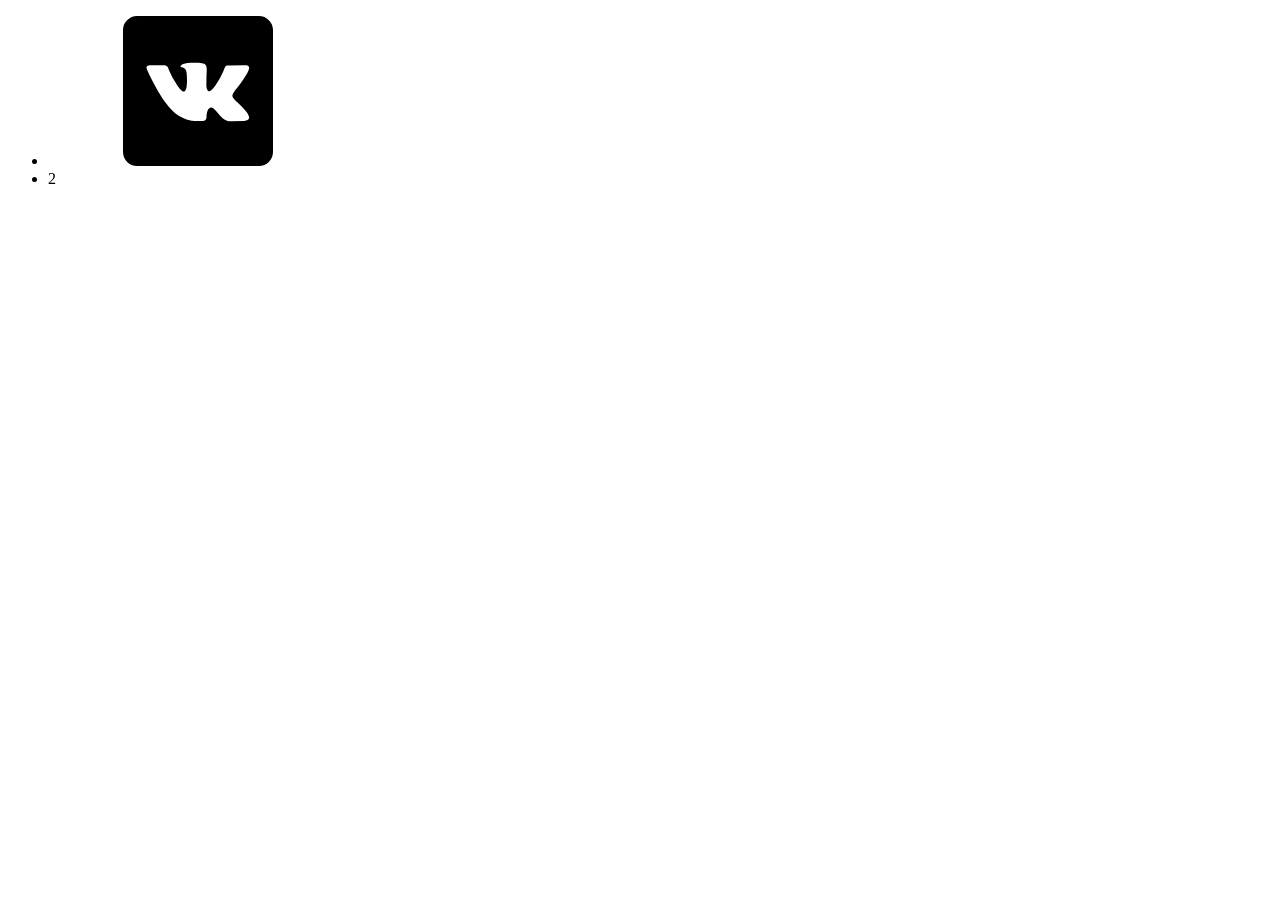
==== 222/index.html @ d19fd9d4 "fff wwdw" ====
<!DOCTYPE html>
<html lang="uk">
  <head>
    <meta charset="UTF-8" />
    <meta name="viewport" content="width=device-width, initial-scale=1.0" />
  </head>
  <body>
    <header>
      <div>
        <ul>
          <li>
            <svg>
              <use href="./images/444.svg#vk"></use>
            </svg>
          </li>
          <li>2</li>
        </ul>
      </div>
    </header>
  </body>
</html>
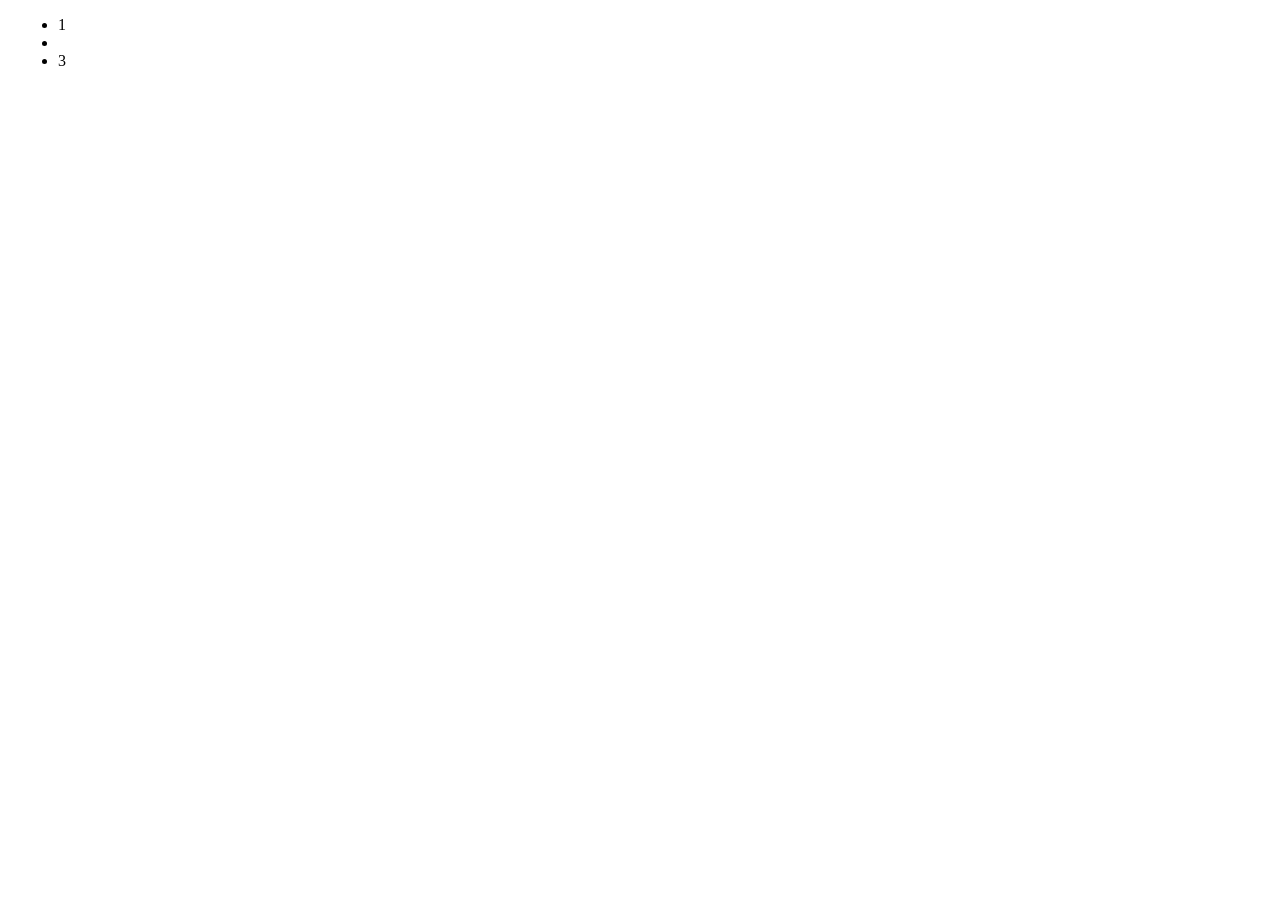
==== commit 34c2e8a4: "fgfdgdfg" ====
--- a/222/index.html
+++ b/222/index.html
@@ -3,19 +3,27 @@
   <head>
     <meta charset="UTF-8" />
     <meta name="viewport" content="width=device-width, initial-scale=1.0" />
+    <link rel="preconnect" href="https://fonts.googleapis.com" />
+    <link rel="preconnect" href="https://fonts.gstatic.com" crossorigin />
+    <link
+      href="https://fonts.googleapis.com/css2?family=Raleway:wght@700&family=Roboto:wght@400;500;700;900&display=swap"
+      rel="stylesheet"
+    />
+    <link
+      rel="stylesheet"
+      href="https://cdn.jsdelivr.net/npm/modern-normalize/modern-normalize.css"
+    />
+    <title>webstudio</title>
+    <link rel="stylesheet" href="./css/styles.css" />
   </head>
   <body>
-    <header>
-      <div>
-        <ul>
-          <li>
-            <svg>
-              <use href="./images/444.svg#vk"></use>
-            </svg>
-          </li>
-          <li>2</li>
-        </ul>
-      </div>
-    </header>
+    <div class="body">
+<ul>
+<li>1</li>
+<li><svg"><use class="rrr" href="./css/444.svg#vk"></use></svg></li>
+<li>3</li>
+            
+</ul>
+    </div>
   </body>
 </html>
--- a/222/css/styles.css
+++ b/222/css/styles.css
@@ -0,0 +1,15 @@
+
+.body {
+  margin: 10px;
+  height: 100px;
+  width: 100px;
+}
+.rrr {
+  height: 50px;
+  width: 50px;
+
+}
+svg {
+  height: 60px;
+  width: 60px; 
+}
